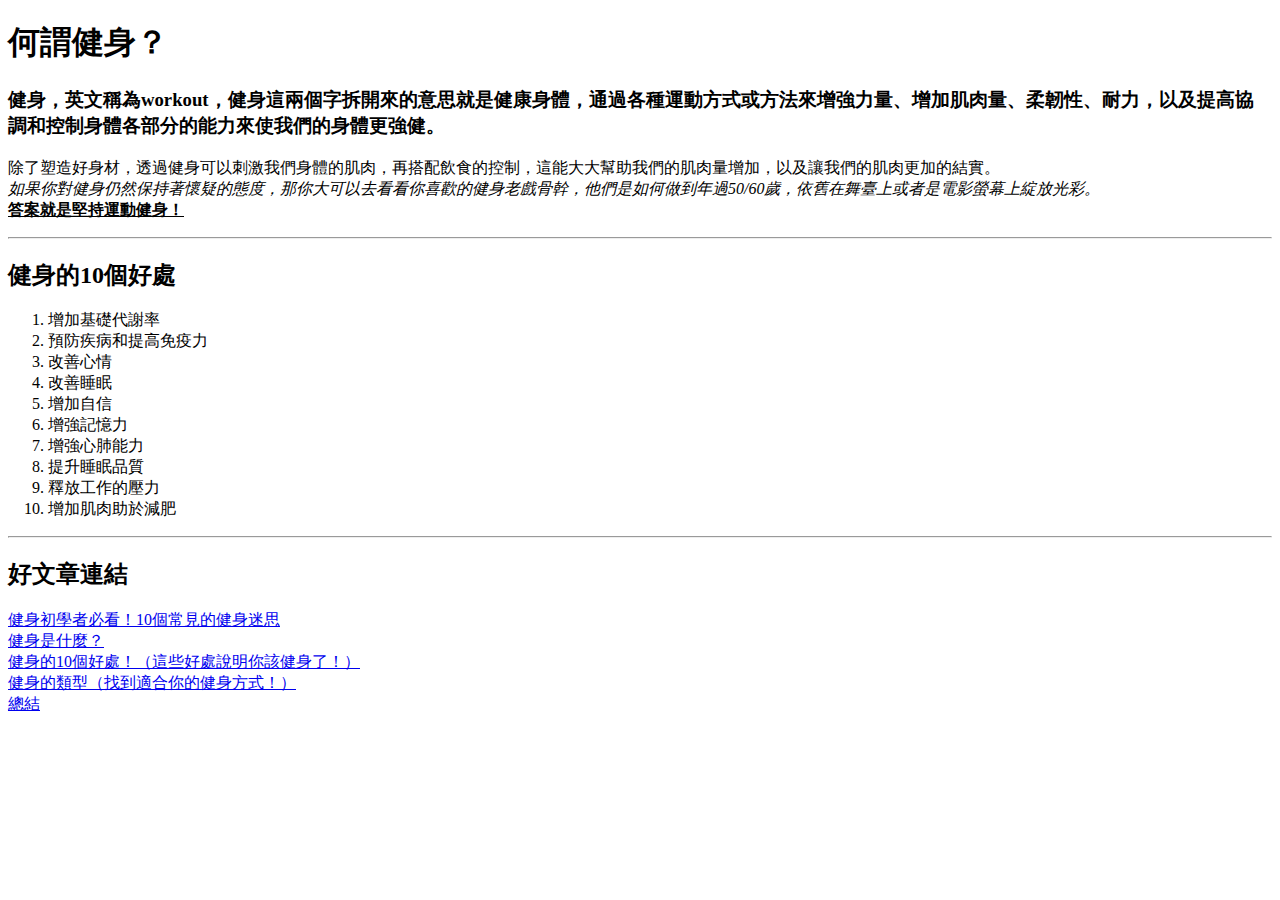
==== index.html @ d74ffdaf "新增README & index" ====
<!DOCTYPE html>
<html Lang="zh-Hant">

<head>
    <meta chatset="UTF-8">
    <title>
        我愛健身網站
    </title>

</head>

<body>
    <h1>何謂健身？</h1>
    <h3>
        健身，英文稱為workout，健身這兩個字拆開來的意思就是健康身體，通過各種運動方式或方法來增強力量、增加肌肉量、柔韌性、耐力，以及提高協調和控制身體各部分的能力來使我們的身體更強健。
    </h3>
    <p>
        除了塑造好身材，透過健身可以刺激我們身體的肌肉，再搭配飲食的控制，這能大大幫助我們的肌肉量增加，以及讓我們的肌肉更加的結實。<br>
        <em>
            如果你對健身仍然保持著懷疑的態度，那你大可以去看看你喜歡的健身老戲骨幹，他們是如何做到年過50/60歲，依舊在舞臺上或者是電影螢幕上綻放光彩。
        </em><br>
        <b><u>答案就是堅持運動健身！</u></b><br>
        
    </p>
    <hr>
    <h2>
        健身的10個好處
    </h2>
    <ol>
        <li>增加基礎代謝率</li>
        <li>預防疾病和提高免疫力</li>
        <li>改善心情</li>
        <li>改善睡眠</li>
        <li>增加自信</li>
        <li>增強記憶力</li>
        <li>增強心肺能力</li>
        <li>提升睡眠品質</li>
        <li>釋放工作的壓力</li>
        <li>增加肌肉助於減肥</li>
    </ol>
    <hr>
    <h2>
        好文章連結
    </h2>
    <a href="https://www.fe-amart.com.tw/index.php/life-style/life-info/secret-recipe/hero-6" target="_blank">
        健身初學者必看！10個常見的健身迷思
    </a><br>
    <a href="https://fitnesstwenty.com/benefits-of-workout/#%E5%81%A5%E8%BA%AB%E6%98%AF%E4%BB%80%E9%BA%BC%EF%BC%9F" target="_blank">
        健身是什麼？
    </a><br>
    <a href="https://fitnesstwenty.com/benefits-of-workout/#%E5%81%A5%E8%BA%AB%E7%9A%8410%E5%80%8B%E5%A5%BD%E8%99%95%EF%BC%81%EF%BC%88%E9%80%99%E4%BA%9B%E5%A5%BD%E8%99%95%E8%AA%AA%E6%98%8E%E4%BD%A0%E8%A9%B2%E5%81%A5%E8%BA%AB%E4%BA%86%EF%BC%81%EF%BC%89" target="_blank">
        健身的10個好處！（這些好處說明你該健身了！）
    </a><br>
    <a href="https://fitnesstwenty.com/benefits-of-workout/#%E5%81%A5%E8%BA%AB%E7%9A%84%E9%A1%9E%E5%9E%8B%EF%BC%88%E6%89%BE%E5%88%B0%E9%81%A9%E5%90%88%E4%BD%A0%E7%9A%84%E5%81%A5%E8%BA%AB%E6%96%B9%E5%BC%8F%EF%BC%81%EF%BC%89" target="_blank">
        健身的類型（找到適合你的健身方式！）
    </a><br>
    <a href="https://fitnesstwenty.com/benefits-of-workout/#%E7%B8%BD%E7%B5%90" target="_blank">
        總結
    </a><br>
</body>

</html>
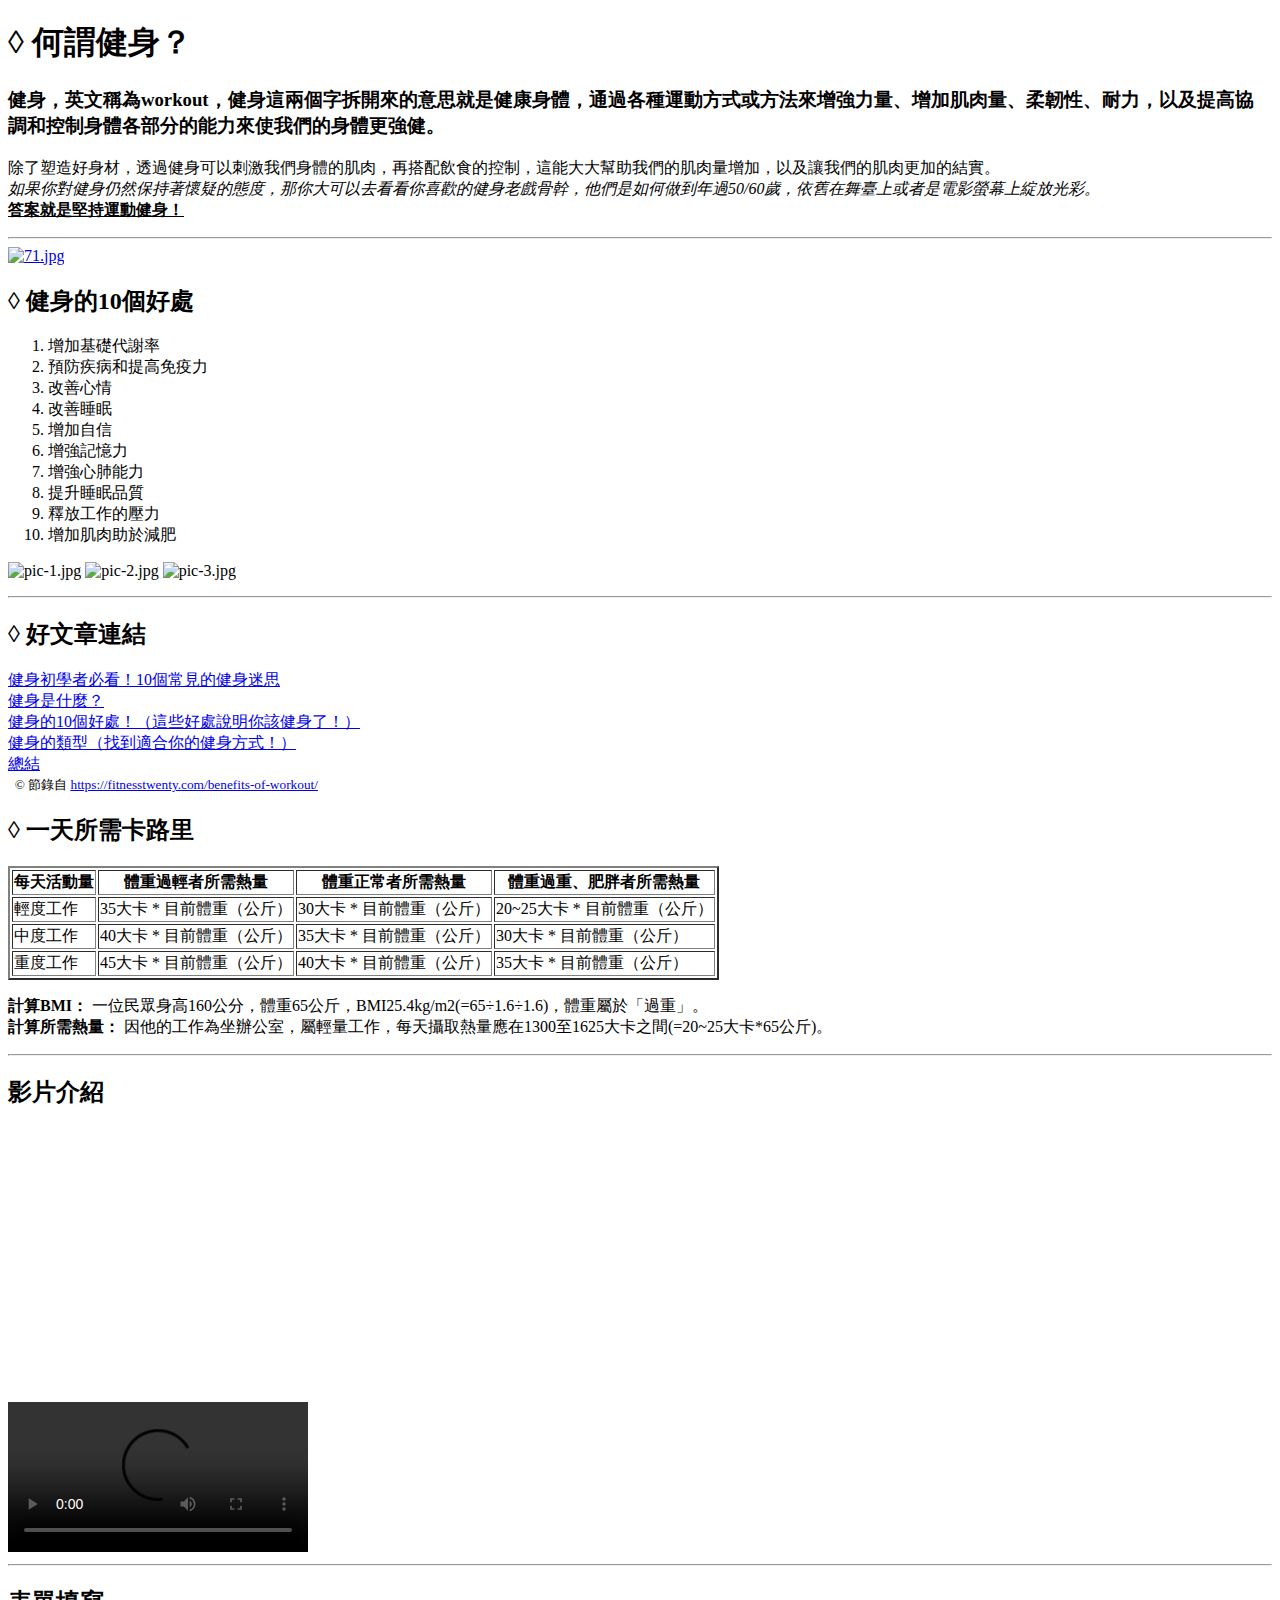
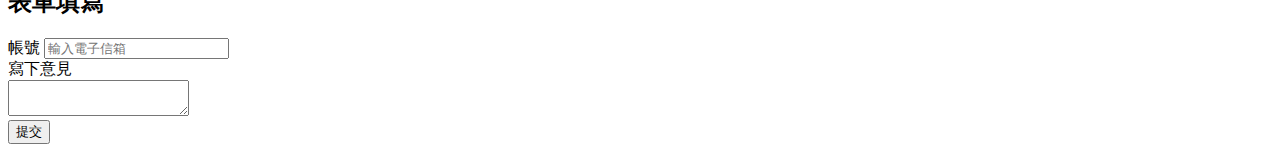
==== commit 61d52779: "新增表單 & 新增 bmi.html" ====
--- a/index.html
+++ b/index.html
@@ -10,7 +10,7 @@
 </head>
 
 <body>
-    <h1>何謂健身？</h1>
+    <h1>&loz;&nbsp;何謂健身？</h1>
     <h3>
         健身，英文稱為workout，健身這兩個字拆開來的意思就是健康身體，通過各種運動方式或方法來增強力量、增加肌肉量、柔韌性、耐力，以及提高協調和控制身體各部分的能力來使我們的身體更強健。
     </h3>
@@ -20,12 +20,12 @@
             如果你對健身仍然保持著懷疑的態度，那你大可以去看看你喜歡的健身老戲骨幹，他們是如何做到年過50/60歲，依舊在舞臺上或者是電影螢幕上綻放光彩。
         </em><br>
         <b><u>答案就是堅持運動健身！</u></b><br>
-        
     </p>
     <hr>
-    <h2>
-        健身的10個好處
-    </h2>
+    <a href="https://fitnesstwenty.com/benefits-of-workout/" target="_blank">
+        <img src="https://fitnesstwenty.com/wp-content/uploads/2020/10/71.jpg" alt="71.jpg">
+    </a>
+    <h2>&loz;&nbsp;健身的10個好處</h2>
     <ol>
         <li>增加基礎代謝率</li>
         <li>預防疾病和提高免疫力</li>
@@ -38,25 +38,100 @@
         <li>釋放工作的壓力</li>
         <li>增加肌肉助於減肥</li>
     </ol>
+    <p>
+        <img src="./images/pic-1.jpg" alt="pic-1.jpg" width="30%">
+        <img src="./images/pic-2.jpg" alt="pic-2.jpg" width="30%">
+        <img src="./images/pic-3.jpg" alt="pic-3.jpg" width="30%">
     <hr>
-    <h2>
-        好文章連結
-    </h2>
-    <a href="https://www.fe-amart.com.tw/index.php/life-style/life-info/secret-recipe/hero-6" target="_blank">
+    <h2>&loz;&nbsp;好文章連結</h2>
+    <li>
+        <a href="https://www.fe-amart.com.tw/index.php/life-style/life-info/secret-recipe/hero-6" target="_blank">
         健身初學者必看！10個常見的健身迷思
-    </a><br>
-    <a href="https://fitnesstwenty.com/benefits-of-workout/#%E5%81%A5%E8%BA%AB%E6%98%AF%E4%BB%80%E9%BA%BC%EF%BC%9F" target="_blank">
+        </a>
+    </li>
+    <li>
+        <a href="https://fitnesstwenty.com/benefits-of-workout/#%E5%81%A5%E8%BA%AB%E6%98%AF%E4%BB%80%E9%BA%BC%EF%BC%9F" target="_blank">
         健身是什麼？
-    </a><br>
-    <a href="https://fitnesstwenty.com/benefits-of-workout/#%E5%81%A5%E8%BA%AB%E7%9A%8410%E5%80%8B%E5%A5%BD%E8%99%95%EF%BC%81%EF%BC%88%E9%80%99%E4%BA%9B%E5%A5%BD%E8%99%95%E8%AA%AA%E6%98%8E%E4%BD%A0%E8%A9%B2%E5%81%A5%E8%BA%AB%E4%BA%86%EF%BC%81%EF%BC%89" target="_blank">
+        </a>
+    </li>
+    <li>
+        <a href="https://fitnesstwenty.com/benefits-of-workout/#%E5%81%A5%E8%BA%AB%E7%9A%8410%E5%80%8B%E5%A5%BD%E8%99%95%EF%BC%81%EF%BC%88%E9%80%99%E4%BA%9B%E5%A5%BD%E8%99%95%E8%AA%AA%E6%98%8E%E4%BD%A0%E8%A9%B2%E5%81%A5%E8%BA%AB%E4%BA%86%EF%BC%81%EF%BC%89" target="_blank">
         健身的10個好處！（這些好處說明你該健身了！）
-    </a><br>
-    <a href="https://fitnesstwenty.com/benefits-of-workout/#%E5%81%A5%E8%BA%AB%E7%9A%84%E9%A1%9E%E5%9E%8B%EF%BC%88%E6%89%BE%E5%88%B0%E9%81%A9%E5%90%88%E4%BD%A0%E7%9A%84%E5%81%A5%E8%BA%AB%E6%96%B9%E5%BC%8F%EF%BC%81%EF%BC%89" target="_blank">
+        </a>
+    </li>
+    <li>
+        <a href="https://fitnesstwenty.com/benefits-of-workout/#%E5%81%A5%E8%BA%AB%E7%9A%84%E9%A1%9E%E5%9E%8B%EF%BC%88%E6%89%BE%E5%88%B0%E9%81%A9%E5%90%88%E4%BD%A0%E7%9A%84%E5%81%A5%E8%BA%AB%E6%96%B9%E5%BC%8F%EF%BC%81%EF%BC%89" target="_blank">
         健身的類型（找到適合你的健身方式！）
-    </a><br>
-    <a href="https://fitnesstwenty.com/benefits-of-workout/#%E7%B8%BD%E7%B5%90" target="_blank">
+        </a>
+    </li>
+    <li>
+        <a href="https://fitnesstwenty.com/benefits-of-workout/#%E7%B8%BD%E7%B5%90" target="_blank">
         總結
-    </a><br>
+        </a>
+    </li>
+    <small>
+        &nbsp;&nbsp;&copy;&nbsp;節錄自
+        <a target="_blank" href="https://fitnesstwenty.com/benefits-of-workout/">
+        https://fitnesstwenty.com/benefits-of-workout/
+        </a>
+    </small>
+    <br>
+    <h2>&loz;&nbsp;一天所需卡路里</h2>
+    <table border="2">
+        <thead>
+            <tr>
+                <th>每天活動量</th>
+                <th>體重過輕者所需熱量</th>
+                <th>體重正常者所需熱量</th>
+                <th>體重過重、肥胖者所需熱量</th>
+            </tr>
+        </thead>
+        <tbody>
+            <tr>
+                <td>輕度工作</td>
+                <td>35大卡 * 目前體重（公斤）</td>
+                <td>30大卡 * 目前體重（公斤）</td>
+                <td>20~25大卡 * 目前體重（公斤）</td>
+            </tr>
+            <tr>
+                <td>中度工作</td>
+                <td>40大卡 * 目前體重（公斤）</td>
+                <td>35大卡 * 目前體重（公斤）</td>
+                <td>30大卡 * 目前體重（公斤）</td>
+            </tr>
+            <tr>
+                <td>重度工作</td>
+                <td>45大卡 * 目前體重（公斤）</td>
+                <td>40大卡 * 目前體重（公斤）</td>
+                <td>35大卡 * 目前體重（公斤）</td>
+            </tr>
+        </tbody>
+    </table>    
+    <p>
+        <b>計算BMI：</b>
+        一位民眾身高160公分，體重65公斤，BMI25.4kg/m2(=65÷1.6÷1.6)，體重屬於「過重」。<br> 
+        <b>計算所需熱量：</b>
+        因他的工作為坐辦公室，屬輕量工作，每天攝取熱量應在1300至1625大卡之間(=20~25大卡*65公斤)。
+    </p>
 </body>
+    <hr>
+    <h2>影片介紹</h2>
+    <iframe width="480px" height="270px" src="https://www.youtube.com/embed/20uf1EcGqjY" title="15 分鐘高强度全身肌肉徒手訓練【中級版】 15 Min Full Body No Equipment workout｜ 無需器材又能在家做的運動｜有效針對全身肌肉的訓練｜男女都適合的訓練【健身運動】
+" frameborder="0" allow="accelerometer; autoplay; clipboard-write; encrypted-media; gyroscope; picture-in-picture" allowfullscreen></iframe>
+    <iframe width="480px" height="270px" src="https://www.youtube.com/embed/qGf1-usZ0Fk" title="健身一年需要多少【金錢&時間】從瘦子到巨巨 要練多久？│健人心態│ 2021ep20
+" frameborder="0" allow="accelerometer; autoplay; clipboard-write; encrypted-media; gyroscope; picture-in-picture" allowfullscreen></iframe>
+    <video src="./videos/file_example_MP4_480_1_5MG.mp4" controls>影片載入失敗</video>
+    <hr>
+    <h2>表單填寫</h2>
+    <form action="" method="get">
+        <label for="email">帳號</label>
+        <input type="email" id="email" name="email" placeholder="輸入電子信箱">
+        <br>
+        <label for="comment">寫下意見</label>
+        <br>
+        <textarea type="comment" id="comment" name="comment">
+        </textarea><br>
+        <button type="submit">提交</button>
+    </form>
 
 </html>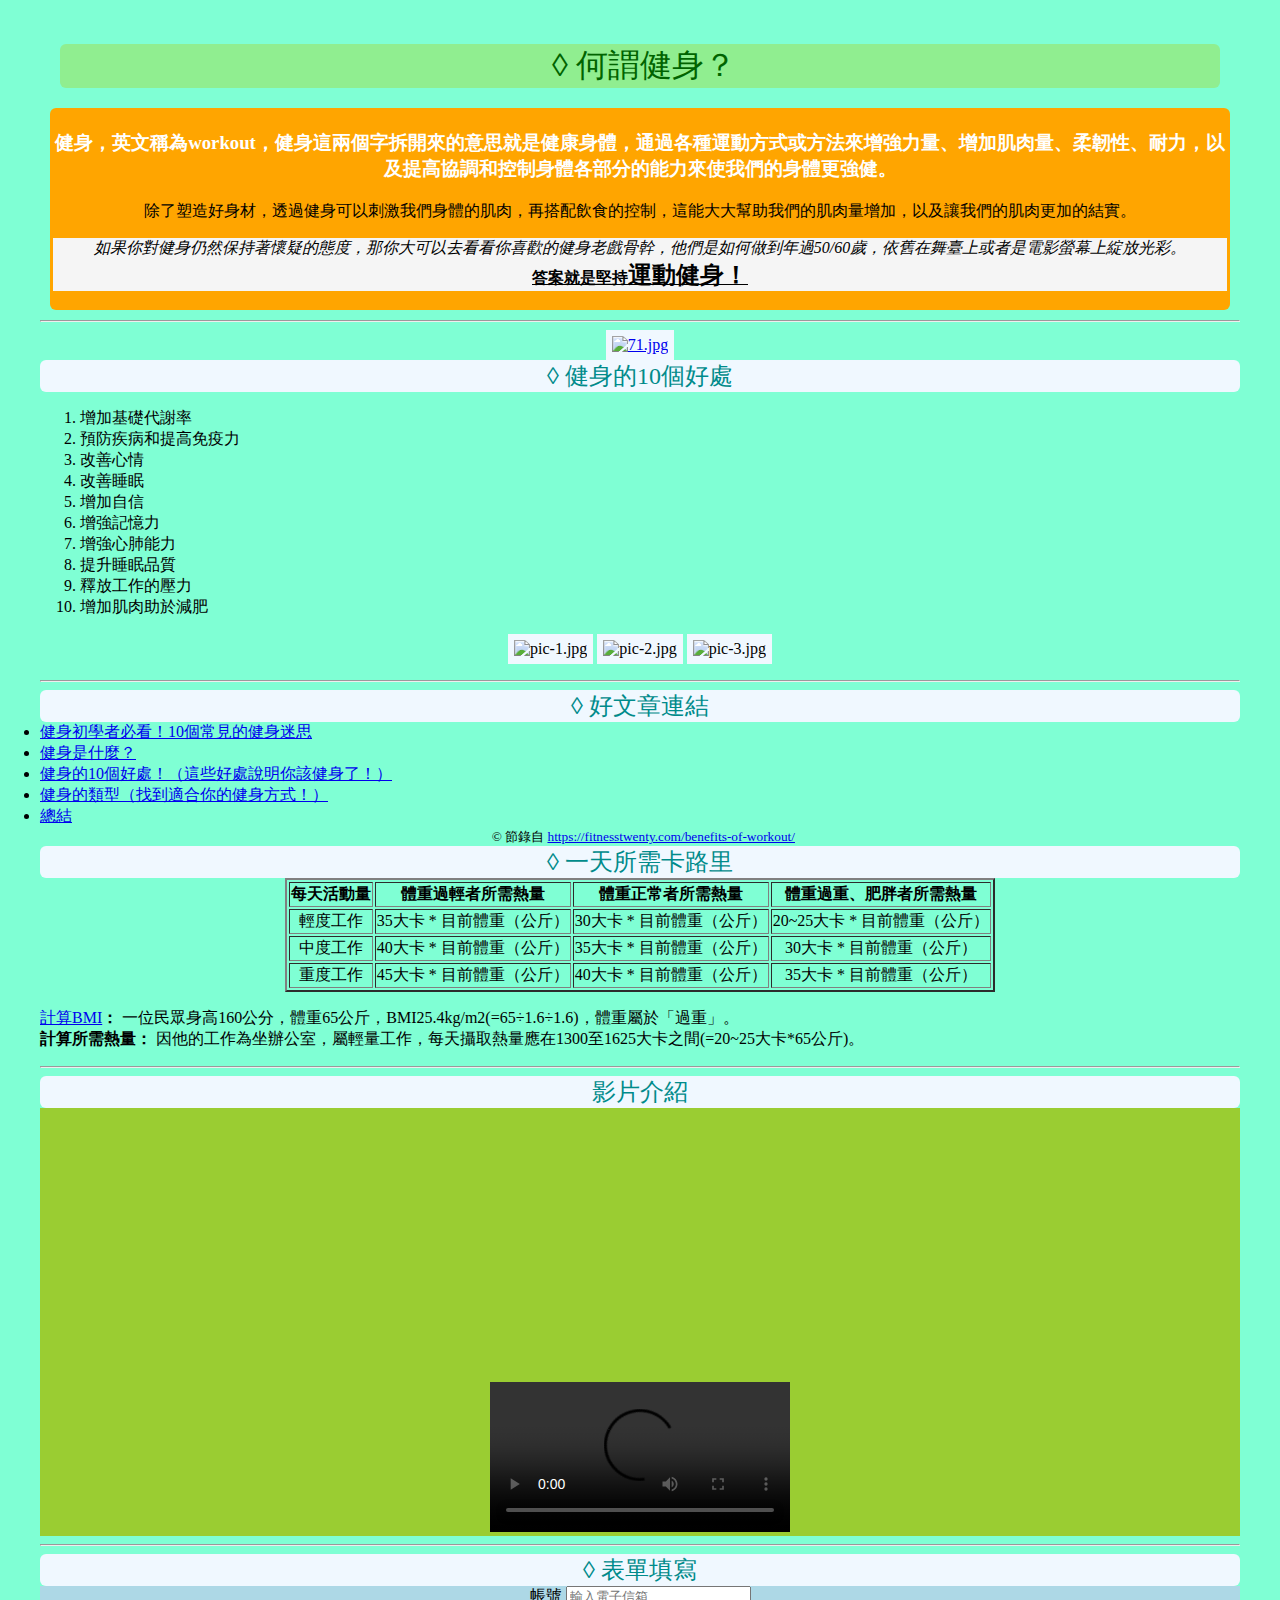
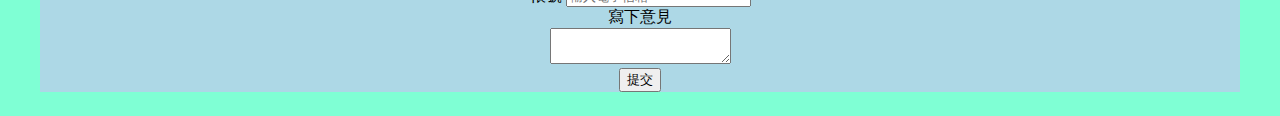
==== commit c68e8d39: "利用 CSS 布置介面" ====
--- a/index.html
+++ b/index.html
@@ -7,131 +7,226 @@
         我愛健身網站
     </title>
 
+    <style>
+        body {
+            background-color: aquamarine;
+            color: black;
+            font-size: medium;
+            font-family: Taipei Sans TC Bata;
+            text-align: center;
+            padding: 1rem 2rem;
+        }
+
+        .title {
+            background-color: lightgreen;
+            color: darkgreen;
+            font-size: 2rem;
+            border-radius: 6px;
+            margin: 20px;
+            padding-left: 0.5rem;
+            text-align: center;
+        }
+
+        .sub-title {
+            background-color: aliceblue;
+            color: darkcyan;
+            font-size: 1.5rem;
+            text-align: center;
+            border-radius: 6px;
+        }
+
+        span {
+            border-radius: 6px;
+            font-size: 1.5rem;
+        }
+
+        .article {
+            background-color: orange;
+            color: white;
+            padding: 0.2rem;
+            border-radius: 6px;
+            text-align: center;
+            margin: 10px;
+        }
+
+        ol {
+            text-align: left;
+        }
+
+        li {
+            text-align: left;
+        }
+
+        table {
+            margin: 0px auto;
+        }
+
+        th {
+            text-align: center;
+        }
+
+        td {
+            text-align: center;
+        }
+
+        img {
+            background-color: aliceblue;
+            padding: 6px;
+            width: 30%;
+        }
+
+        .film {
+            background-color: yellowgreen;
+            text-align: center;
+        }
+
+        form {
+            background-color: lightblue;
+        }
+
+        #container {
+            width: 80%;
+            margin: 0px auto;
+        }
+    </style>
 </head>
 
 <body>
-    <h1>&loz;&nbsp;何謂健身？</h1>
-    <h3>
-        健身，英文稱為workout，健身這兩個字拆開來的意思就是健康身體，通過各種運動方式或方法來增強力量、增加肌肉量、柔韌性、耐力，以及提高協調和控制身體各部分的能力來使我們的身體更強健。
-    </h3>
-    <p>
-        除了塑造好身材，透過健身可以刺激我們身體的肌肉，再搭配飲食的控制，這能大大幫助我們的肌肉量增加，以及讓我們的肌肉更加的結實。<br>
-        <em>
-            如果你對健身仍然保持著懷疑的態度，那你大可以去看看你喜歡的健身老戲骨幹，他們是如何做到年過50/60歲，依舊在舞臺上或者是電影螢幕上綻放光彩。
-        </em><br>
-        <b><u>答案就是堅持運動健身！</u></b><br>
-    </p>
-    <hr>
-    <a href="https://fitnesstwenty.com/benefits-of-workout/" target="_blank">
-        <img src="https://fitnesstwenty.com/wp-content/uploads/2020/10/71.jpg" alt="71.jpg">
-    </a>
-    <h2>&loz;&nbsp;健身的10個好處</h2>
-    <ol>
-        <li>增加基礎代謝率</li>
-        <li>預防疾病和提高免疫力</li>
-        <li>改善心情</li>
-        <li>改善睡眠</li>
-        <li>增加自信</li>
-        <li>增強記憶力</li>
-        <li>增強心肺能力</li>
-        <li>提升睡眠品質</li>
-        <li>釋放工作的壓力</li>
-        <li>增加肌肉助於減肥</li>
-    </ol>
-    <p>
-        <img src="./images/pic-1.jpg" alt="pic-1.jpg" width="30%">
-        <img src="./images/pic-2.jpg" alt="pic-2.jpg" width="30%">
-        <img src="./images/pic-3.jpg" alt="pic-3.jpg" width="30%">
-    <hr>
-    <h2>&loz;&nbsp;好文章連結</h2>
-    <li>
-        <a href="https://www.fe-amart.com.tw/index.php/life-style/life-info/secret-recipe/hero-6" target="_blank">
-        健身初學者必看！10個常見的健身迷思
+    <div class="container">
+        <div class="title">&loz;&nbsp;何謂健身？</div>
+        <div class="article">
+            <h3>
+                健身，英文稱為workout，健身這兩個字拆開來的意思就是健康身體，通過各種運動方式或方法來增強力量、增加肌肉量、柔韌性、耐力，以及提高協調和控制身體各部分的能力來使我們的身體更強健。
+            </h3>
+            <p style="color: black;">
+                除了塑造好身材，透過健身可以刺激我們身體的肌肉，再搭配飲食的控制，這能大大幫助我們的肌肉量增加，以及讓我們的肌肉更加的結實。<br>
+            </p>
+            <p style="background-color: whitesmoke;border: 1px darkorange;color: black">
+                <em>
+                    如果你對健身仍然保持著懷疑的態度，那你大可以去看看你喜歡的健身老戲骨幹，他們是如何做到年過50/60歲，依舊在舞臺上或者是電影螢幕上綻放光彩。
+                </em><br>
+                <b><u>答案就是堅持<span>運動健身！</span></u></b><br>
+            </p>
+        </div>
+        <hr>
+        <a href="https://fitnesstwenty.com/benefits-of-workout/" target="_blank">
+            <img src="https://fitnesstwenty.com/wp-content/uploads/2020/10/71.jpg" alt="71.jpg" style="width: 100%;">
         </a>
-    </li>
-    <li>
-        <a href="https://fitnesstwenty.com/benefits-of-workout/#%E5%81%A5%E8%BA%AB%E6%98%AF%E4%BB%80%E9%BA%BC%EF%BC%9F" target="_blank">
-        健身是什麼？
-        </a>
-    </li>
-    <li>
-        <a href="https://fitnesstwenty.com/benefits-of-workout/#%E5%81%A5%E8%BA%AB%E7%9A%8410%E5%80%8B%E5%A5%BD%E8%99%95%EF%BC%81%EF%BC%88%E9%80%99%E4%BA%9B%E5%A5%BD%E8%99%95%E8%AA%AA%E6%98%8E%E4%BD%A0%E8%A9%B2%E5%81%A5%E8%BA%AB%E4%BA%86%EF%BC%81%EF%BC%89" target="_blank">
-        健身的10個好處！（這些好處說明你該健身了！）
-        </a>
-    </li>
-    <li>
-        <a href="https://fitnesstwenty.com/benefits-of-workout/#%E5%81%A5%E8%BA%AB%E7%9A%84%E9%A1%9E%E5%9E%8B%EF%BC%88%E6%89%BE%E5%88%B0%E9%81%A9%E5%90%88%E4%BD%A0%E7%9A%84%E5%81%A5%E8%BA%AB%E6%96%B9%E5%BC%8F%EF%BC%81%EF%BC%89" target="_blank">
-        健身的類型（找到適合你的健身方式！）
-        </a>
-    </li>
-    <li>
-        <a href="https://fitnesstwenty.com/benefits-of-workout/#%E7%B8%BD%E7%B5%90" target="_blank">
-        總結
-        </a>
-    </li>
-    <small>
-        &nbsp;&nbsp;&copy;&nbsp;節錄自
-        <a target="_blank" href="https://fitnesstwenty.com/benefits-of-workout/">
-        https://fitnesstwenty.com/benefits-of-workout/
-        </a>
-    </small>
-    <br>
-    <h2>&loz;&nbsp;一天所需卡路里</h2>
-    <table border="2">
-        <thead>
-            <tr>
-                <th>每天活動量</th>
-                <th>體重過輕者所需熱量</th>
-                <th>體重正常者所需熱量</th>
-                <th>體重過重、肥胖者所需熱量</th>
-            </tr>
-        </thead>
-        <tbody>
-            <tr>
-                <td>輕度工作</td>
-                <td>35大卡 * 目前體重（公斤）</td>
-                <td>30大卡 * 目前體重（公斤）</td>
-                <td>20~25大卡 * 目前體重（公斤）</td>
-            </tr>
-            <tr>
-                <td>中度工作</td>
-                <td>40大卡 * 目前體重（公斤）</td>
-                <td>35大卡 * 目前體重（公斤）</td>
-                <td>30大卡 * 目前體重（公斤）</td>
-            </tr>
-            <tr>
-                <td>重度工作</td>
-                <td>45大卡 * 目前體重（公斤）</td>
-                <td>40大卡 * 目前體重（公斤）</td>
-                <td>35大卡 * 目前體重（公斤）</td>
-            </tr>
-        </tbody>
-    </table>    
-    <p>
-        <b>計算BMI：</b>
-        一位民眾身高160公分，體重65公斤，BMI25.4kg/m2(=65÷1.6÷1.6)，體重屬於「過重」。<br> 
-        <b>計算所需熱量：</b>
-        因他的工作為坐辦公室，屬輕量工作，每天攝取熱量應在1300至1625大卡之間(=20~25大卡*65公斤)。
-    </p>
+        <div class="sub-title">&loz;&nbsp;健身的10個好處</div>
+        <ol>
+            <li>增加基礎代謝率</li>
+            <li>預防疾病和提高免疫力</li>
+            <li>改善心情</li>
+            <li>改善睡眠</li>
+            <li>增加自信</li>
+            <li>增強記憶力</li>
+            <li>增強心肺能力</li>
+            <li>提升睡眠品質</li>
+            <li>釋放工作的壓力</li>
+            <li>增加肌肉助於減肥</li>
+        </ol>
+        <p>
+            <img src="./images/pic-1.jpg" alt="pic-1.jpg" width="30%">
+            <img src="./images/pic-2.jpg" alt="pic-2.jpg" width="30%">
+            <img src="./images/pic-3.jpg" alt="pic-3.jpg" width="30%">
+            <hr>
+        <div class="sub-title">&loz;&nbsp;好文章連結</div>
+        <li>
+            <a href="https://www.fe-amart.com.tw/index.php/life-style/life-info/secret-recipe/hero-6" target="_blank">
+                健身初學者必看！10個常見的健身迷思
+            </a>
+        </li>
+        <li>
+            <a href="https://fitnesstwenty.com/benefits-of-workout/#%E5%81%A5%E8%BA%AB%E6%98%AF%E4%BB%80%E9%BA%BC%EF%BC%9F"
+                target="_blank">
+                健身是什麼？
+            </a>
+        </li>
+        <li>
+            <a href="https://fitnesstwenty.com/benefits-of-workout/#%E5%81%A5%E8%BA%AB%E7%9A%8410%E5%80%8B%E5%A5%BD%E8%99%95%EF%BC%81%EF%BC%88%E9%80%99%E4%BA%9B%E5%A5%BD%E8%99%95%E8%AA%AA%E6%98%8E%E4%BD%A0%E8%A9%B2%E5%81%A5%E8%BA%AB%E4%BA%86%EF%BC%81%EF%BC%89"
+                target="_blank">
+                健身的10個好處！（這些好處說明你該健身了！）
+            </a>
+        </li>
+        <li>
+            <a href="https://fitnesstwenty.com/benefits-of-workout/#%E5%81%A5%E8%BA%AB%E7%9A%84%E9%A1%9E%E5%9E%8B%EF%BC%88%E6%89%BE%E5%88%B0%E9%81%A9%E5%90%88%E4%BD%A0%E7%9A%84%E5%81%A5%E8%BA%AB%E6%96%B9%E5%BC%8F%EF%BC%81%EF%BC%89"
+                target="_blank">
+                健身的類型（找到適合你的健身方式！）
+            </a>
+        </li>
+        <li>
+            <a href="https://fitnesstwenty.com/benefits-of-workout/#%E7%B8%BD%E7%B5%90" target="_blank">
+                總結
+            </a>
+        </li>
+        <small>
+            &nbsp;&nbsp;&copy;&nbsp;節錄自
+            <a target="_blank" href="https://fitnesstwenty.com/benefits-of-workout/">
+                https://fitnesstwenty.com/benefits-of-workout/
+            </a>
+        </small>
+        <br>
+        <div class="sub-title">&loz;&nbsp;一天所需卡路里</div>
+        <table border="2">
+            <thead>
+                <tr>
+                    <th>每天活動量</th>
+                    <th>體重過輕者所需熱量</th>
+                    <th>體重正常者所需熱量</th>
+                    <th>體重過重、肥胖者所需熱量</th>
+                </tr>
+            </thead>
+            <tbody>
+                <tr>
+                    <td>輕度工作</td>
+                    <td>35大卡 * 目前體重（公斤）</td>
+                    <td>30大卡 * 目前體重（公斤）</td>
+                    <td>20~25大卡 * 目前體重（公斤）</td>
+                </tr>
+                <tr>
+                    <td>中度工作</td>
+                    <td>40大卡 * 目前體重（公斤）</td>
+                    <td>35大卡 * 目前體重（公斤）</td>
+                    <td>30大卡 * 目前體重（公斤）</td>
+                </tr>
+                <tr>
+                    <td>重度工作</td>
+                    <td>45大卡 * 目前體重（公斤）</td>
+                    <td>40大卡 * 目前體重（公斤）</td>
+                    <td>35大卡 * 目前體重（公斤）</td>
+                </tr>
+            </tbody>
+        </table>
+        <p style="text-align: left;">
+            <a href="bmi.html">計算BMI</a><b>：</b>
+            一位民眾身高160公分，體重65公斤，BMI25.4kg/m2(=65÷1.6÷1.6)，體重屬於「過重」。<br>
+            <b>計算所需熱量：</b>
+            因他的工作為坐辦公室，屬輕量工作，每天攝取熱量應在1300至1625大卡之間(=20~25大卡*65公斤)。
+        </p>
+        <hr>
+        <div class="sub-title">影片介紹</div>
+        <div class="film">
+        <iframe width="480px" height="270px" src="https://www.youtube.com/embed/20uf1EcGqjY" title="15 分鐘高强度全身肌肉徒手訓練【中級版】 15 Min Full Body No Equipment workout｜ 無需器材又能在家做的運動｜有效針對全身肌肉的訓練｜男女都適合的訓練【健身運動】
+" frameborder="0" allow="accelerometer; autoplay; clipboard-write; encrypted-media; gyroscope; picture-in-picture"
+            allowfullscreen></iframe>
+        <iframe width="480px" height="270px" src="https://www.youtube.com/embed/qGf1-usZ0Fk" title="健身一年需要多少【金錢&時間】從瘦子到巨巨 要練多久？│健人心態│ 2021ep20
+" frameborder="0" allow="accelerometer; autoplay; clipboard-write; encrypted-media; gyroscope; picture-in-picture"
+            allowfullscreen></iframe>
+        <video src="./videos/file_example_MP4_480_1_5MG.mp4" controls>影片載入失敗</video>
+    </div>
+        <hr>
+        <div class="sub-title">&loz;&nbsp;表單填寫</div>
+        <form action="" method="get">
+            <label for="email">帳號</label>
+            <input type="email" id="email" name="email" placeholder="輸入電子信箱">
+            <br>
+            <label for="comment">寫下意見</label>
+            <br>
+            <textarea type="comment" id="comment" name="comment">
+        </textarea><br>
+            <button type="submit">提交</button>
+        </form>
+    </div>
 </body>
-    <hr>
-    <h2>影片介紹</h2>
-    <iframe width="480px" height="270px" src="https://www.youtube.com/embed/20uf1EcGqjY" title="15 分鐘高强度全身肌肉徒手訓練【中級版】 15 Min Full Body No Equipment workout｜ 無需器材又能在家做的運動｜有效針對全身肌肉的訓練｜男女都適合的訓練【健身運動】
-" frameborder="0" allow="accelerometer; autoplay; clipboard-write; encrypted-media; gyroscope; picture-in-picture" allowfullscreen></iframe>
-    <iframe width="480px" height="270px" src="https://www.youtube.com/embed/qGf1-usZ0Fk" title="健身一年需要多少【金錢&時間】從瘦子到巨巨 要練多久？│健人心態│ 2021ep20
-" frameborder="0" allow="accelerometer; autoplay; clipboard-write; encrypted-media; gyroscope; picture-in-picture" allowfullscreen></iframe>
-    <video src="./videos/file_example_MP4_480_1_5MG.mp4" controls>影片載入失敗</video>
-    <hr>
-    <h2>表單填寫</h2>
-    <form action="" method="get">
-        <label for="email">帳號</label>
-        <input type="email" id="email" name="email" placeholder="輸入電子信箱">
-        <br>
-        <label for="comment">寫下意見</label>
-        <br>
-        <textarea type="comment" id="comment" name="comment">
-        </textarea><br>
-        <button type="submit">提交</button>
-    </form>
 
 </html>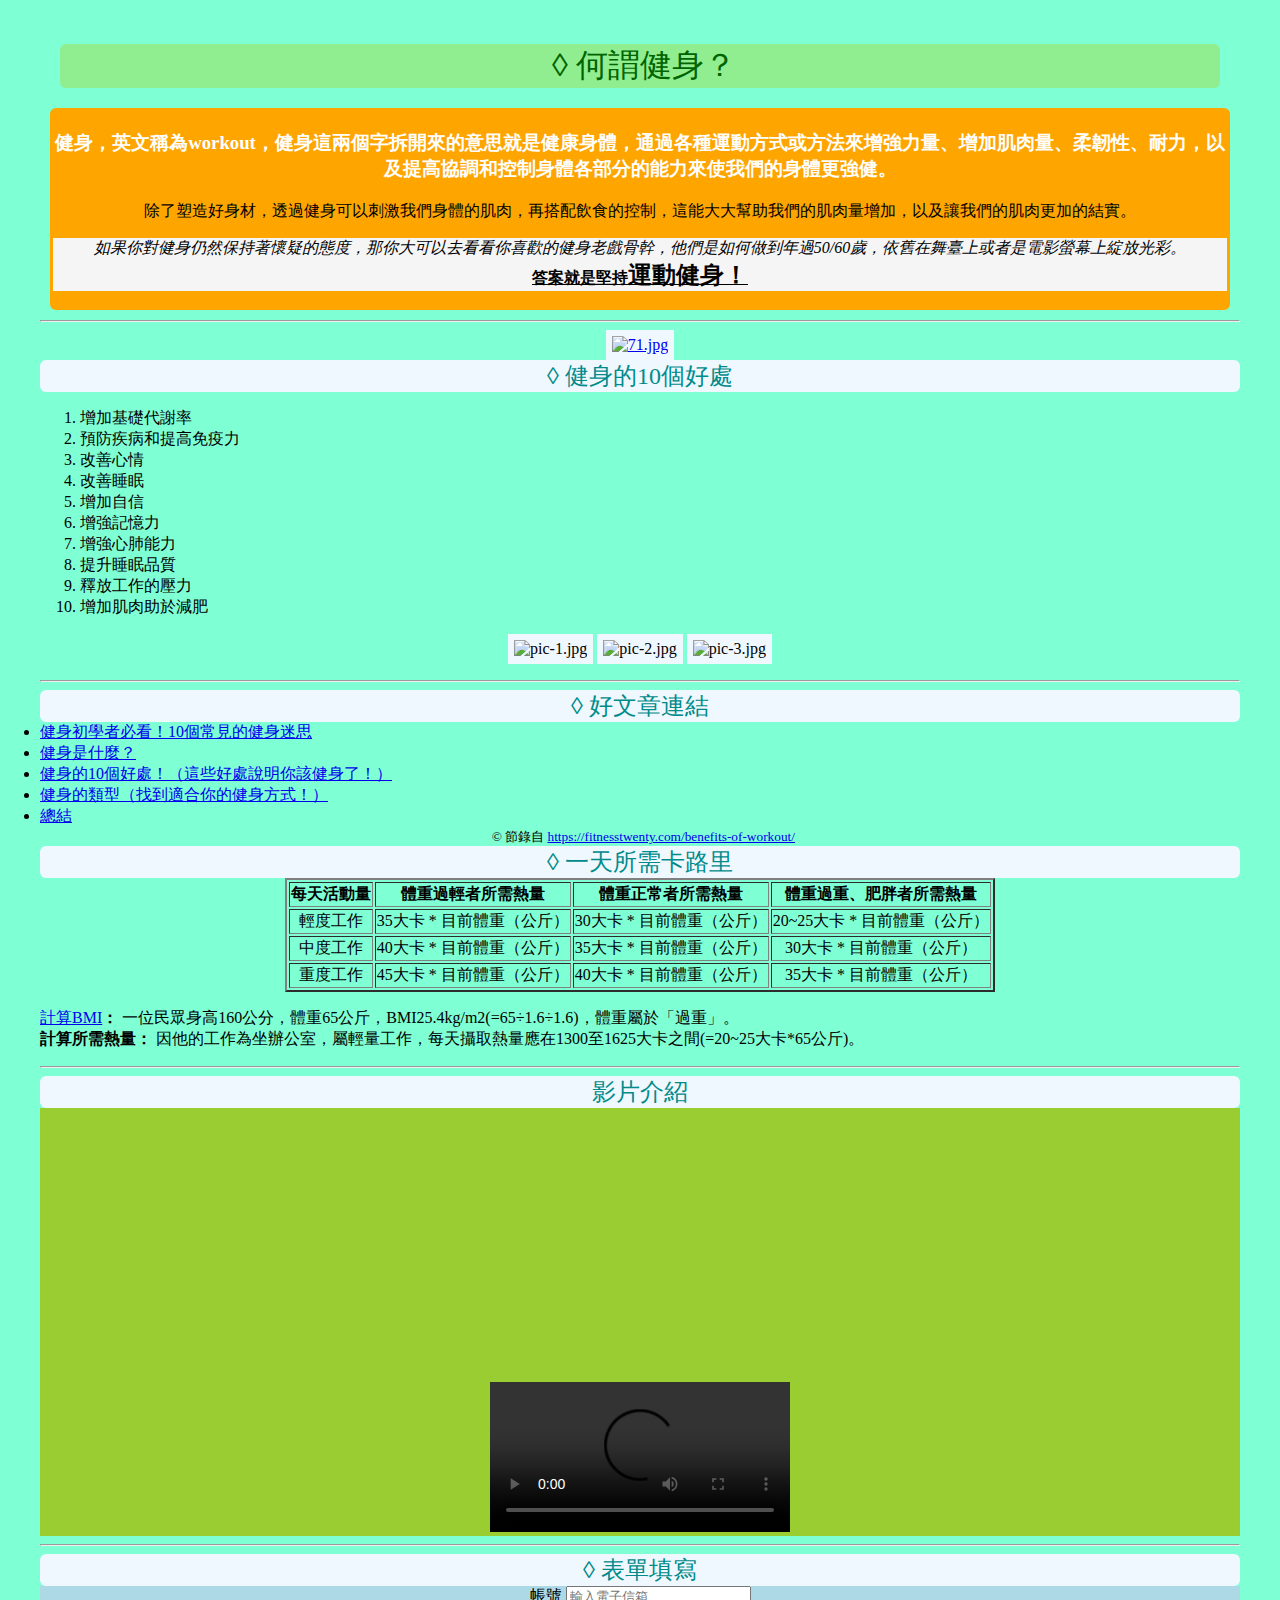
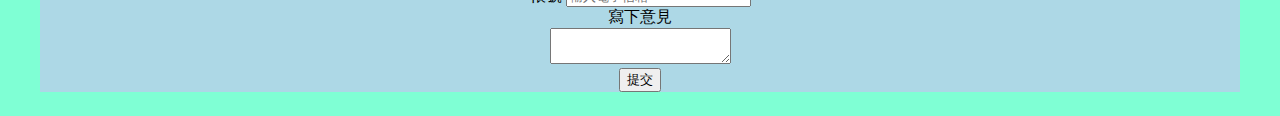
==== commit c4077853: "Merge branch 'master' of https://github.com/MikaVerstsnd/workout_demo" ====
--- a/index.html
+++ b/index.html
@@ -228,5 +228,4 @@
         </form>
     </div>
 </body>
-
 </html>